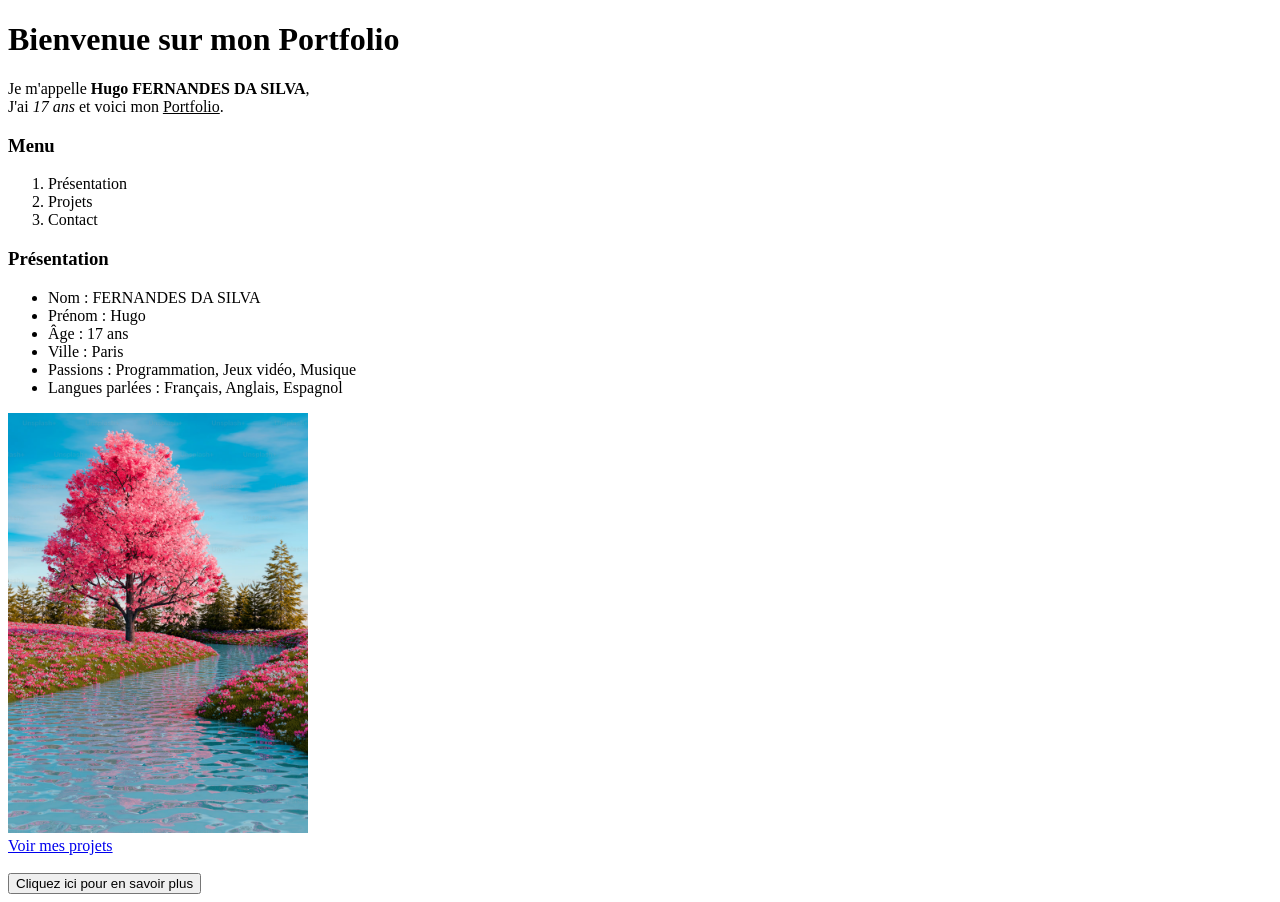
==== index.html @ 74fb3901 "Ajout de l'image de profil dans index.html" ====
<!doctype html>
<html lang="en">
  <head>
    <meta charset="UTF-8" />
    <meta name="viewport" content="width=device-width, initial-scale=1.0" />
    <title>Hugo FERNANDES DA SILVA - Accueil</title>
  </head>
  <body>
    <h1>Bienvenue sur mon Portfolio</h1>

    <p>
      Je m'appelle <strong>Hugo FERNANDES DA SILVA</strong>, <br />J'ai
      <i>17 ans</i> et voici mon <u>Portfolio</u>.
    </p>

    <h3>Menu</h3>

    <ol>
      <li>Présentation</li>
      <li>Projets</li>
      <li>Contact</li>
    </ol>

    <h3>Présentation</h3>

    <ul>
      <li>Nom : FERNANDES DA SILVA</li>
      <li>Prénom : Hugo</li>
      <li>Âge : 17 ans</li>
      <li>Ville : Paris</li>
      <li>Passions : Programmation, Jeux vidéo, Musique</li>
      <li>Langues parlées : Français, Anglais, Espagnol</li>
    </ul>

    <img src="assets/image.avif" alt="Photo de profil" width="300px" />
    <br />

    <a href="projects.html">Voir mes projets</a>

    <br />
    <br /><button
      onclick="alert('Bienvenue sur la page d\'accueil de mon Portfolio !')"
    >
      Cliquez ici pour en savoir plus
    </button>
  </body>
</html>
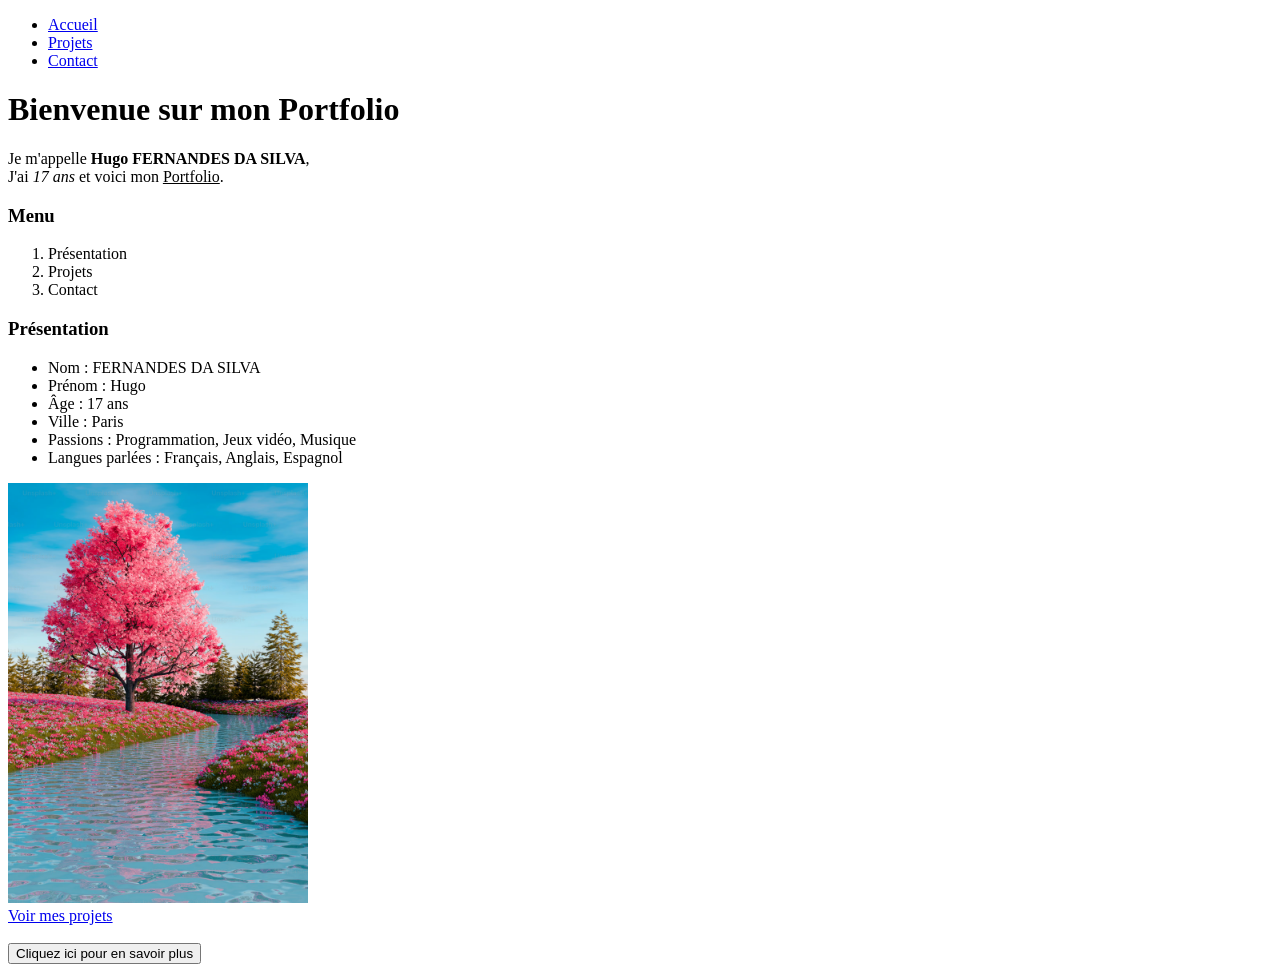
==== commit 5abe906d: "Ajout du menu de navigation dans index.html et projects.html" ====
--- a/index.html
+++ b/index.html
@@ -6,6 +6,12 @@
     <title>Hugo FERNANDES DA SILVA - Accueil</title>
   </head>
   <body>
+    <ul>
+      <li><a href="index.html" target="_blank">Accueil</a></li>
+      <li><a href="projects.html" target="_blank">Projets</a></li>
+      <li><a href="contact.html" target="_blank">Contact</a></li>
+    </ul>
+
     <h1>Bienvenue sur mon Portfolio</h1>
 
     <p>
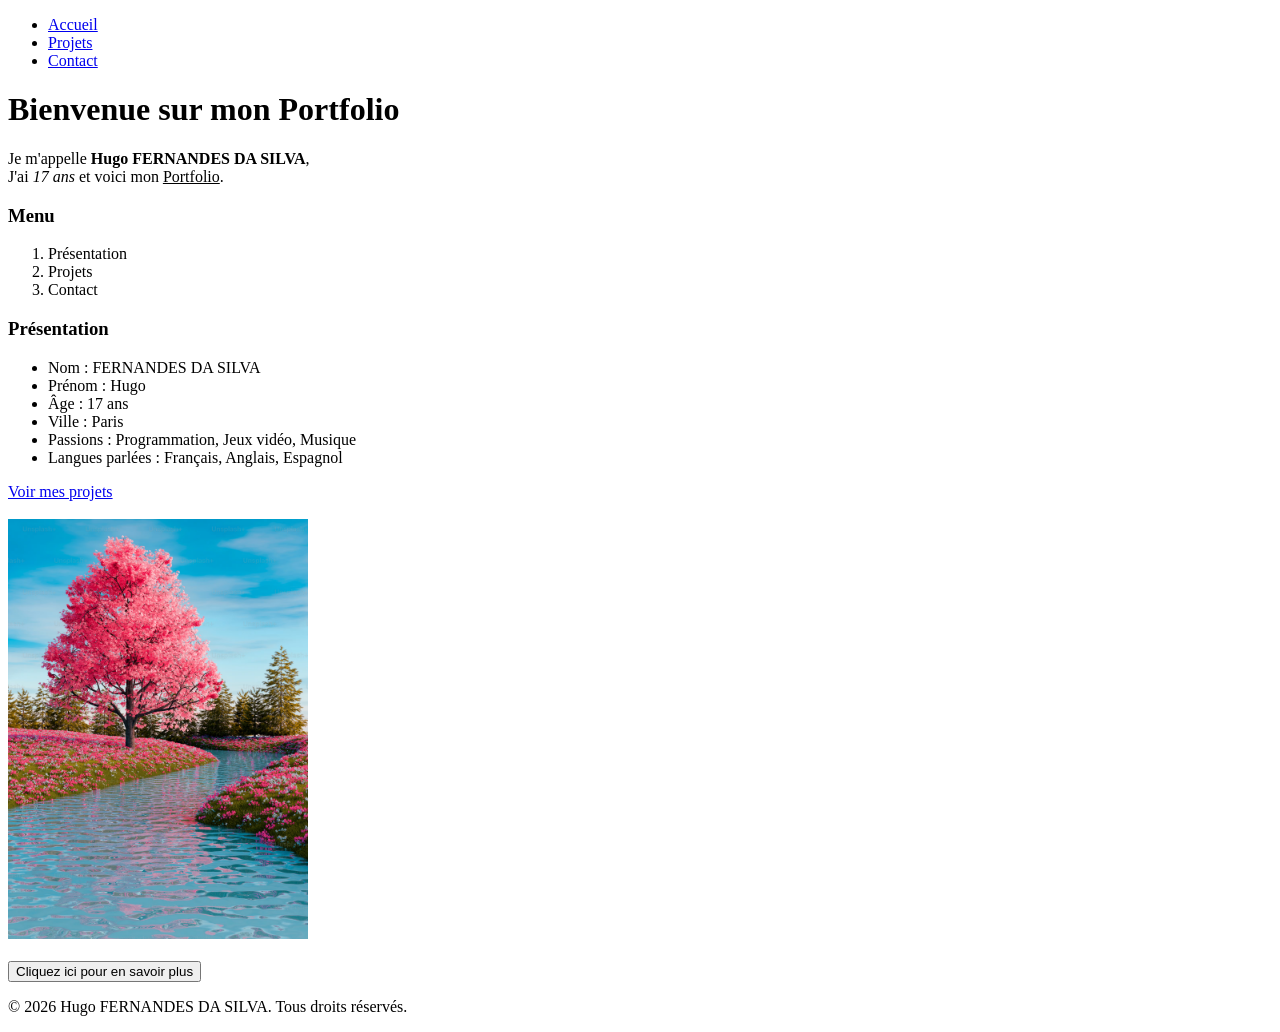
==== commit b005010e: "Ajout de la structure de navigation dans les fichiers contact.html et projects.html" ====
--- a/index.html
+++ b/index.html
@@ -6,48 +6,57 @@
     <title>Hugo FERNANDES DA SILVA - Accueil</title>
   </head>
   <body>
-    <ul>
-      <li><a href="index.html" target="_blank">Accueil</a></li>
-      <li><a href="projects.html" target="_blank">Projets</a></li>
-      <li><a href="contact.html" target="_blank">Contact</a></li>
-    </ul>
+    <header>
+      <nav>
+        <ul>
+          <li><a href="index.html">Accueil</a></li>
+          <li><a href="projects.html" target="_blank">Projets</a></li>
+          <li><a href="contact.html" target="_blank">Contact</a></li>
+        </ul>
+      </nav>
+    </header>
 
-    <h1>Bienvenue sur mon Portfolio</h1>
+    <main>
+      <h1>Bienvenue sur mon Portfolio</h1>
 
-    <p>
-      Je m'appelle <strong>Hugo FERNANDES DA SILVA</strong>, <br />J'ai
-      <i>17 ans</i> et voici mon <u>Portfolio</u>.
-    </p>
+      <p>
+        Je m'appelle <strong>Hugo FERNANDES DA SILVA</strong>, <br />J'ai
+        <i>17 ans</i> et voici mon <u>Portfolio</u>.
+      </p>
 
-    <h3>Menu</h3>
+      <h3>Menu</h3>
 
-    <ol>
-      <li>Présentation</li>
-      <li>Projets</li>
-      <li>Contact</li>
-    </ol>
+      <ol>
+        <li>Présentation</li>
+        <li>Projets</li>
+        <li>Contact</li>
+      </ol>
 
-    <h3>Présentation</h3>
+      <h3>Présentation</h3>
 
-    <ul>
-      <li>Nom : FERNANDES DA SILVA</li>
-      <li>Prénom : Hugo</li>
-      <li>Âge : 17 ans</li>
-      <li>Ville : Paris</li>
-      <li>Passions : Programmation, Jeux vidéo, Musique</li>
-      <li>Langues parlées : Français, Anglais, Espagnol</li>
-    </ul>
+      <ul>
+        <li>Nom : FERNANDES DA SILVA</li>
+        <li>Prénom : Hugo</li>
+        <li>Âge : 17 ans</li>
+        <li>Ville : Paris</li>
+        <li>Passions : Programmation, Jeux vidéo, Musique</li>
+        <li>Langues parlées : Français, Anglais, Espagnol</li>
+      </ul>
 
-    <img src="assets/image.avif" alt="Photo de profil" width="300px" />
-    <br />
+      <a href="projects.html">Voir mes projets</a>
+      <br />
+      <br />
+      <img src="assets/image.avif" alt="Photo de profil" width="300px" />
+      <br />
 
-    <a href="projects.html">Voir mes projets</a>
-
-    <br />
-    <br /><button
-      onclick="alert('Bienvenue sur la page d\'accueil de mon Portfolio !')"
-    >
-      Cliquez ici pour en savoir plus
-    </button>
+      <br /><button
+        onclick="alert('Bienvenue sur la page d\'accueil de mon Portfolio !')"
+      >
+        Cliquez ici pour en savoir plus
+      </button>
+    </main>
+    <footer>
+      <p>&copy; 2026 Hugo FERNANDES DA SILVA. Tous droits réservés.</p>
+    </footer>
   </body>
 </html>
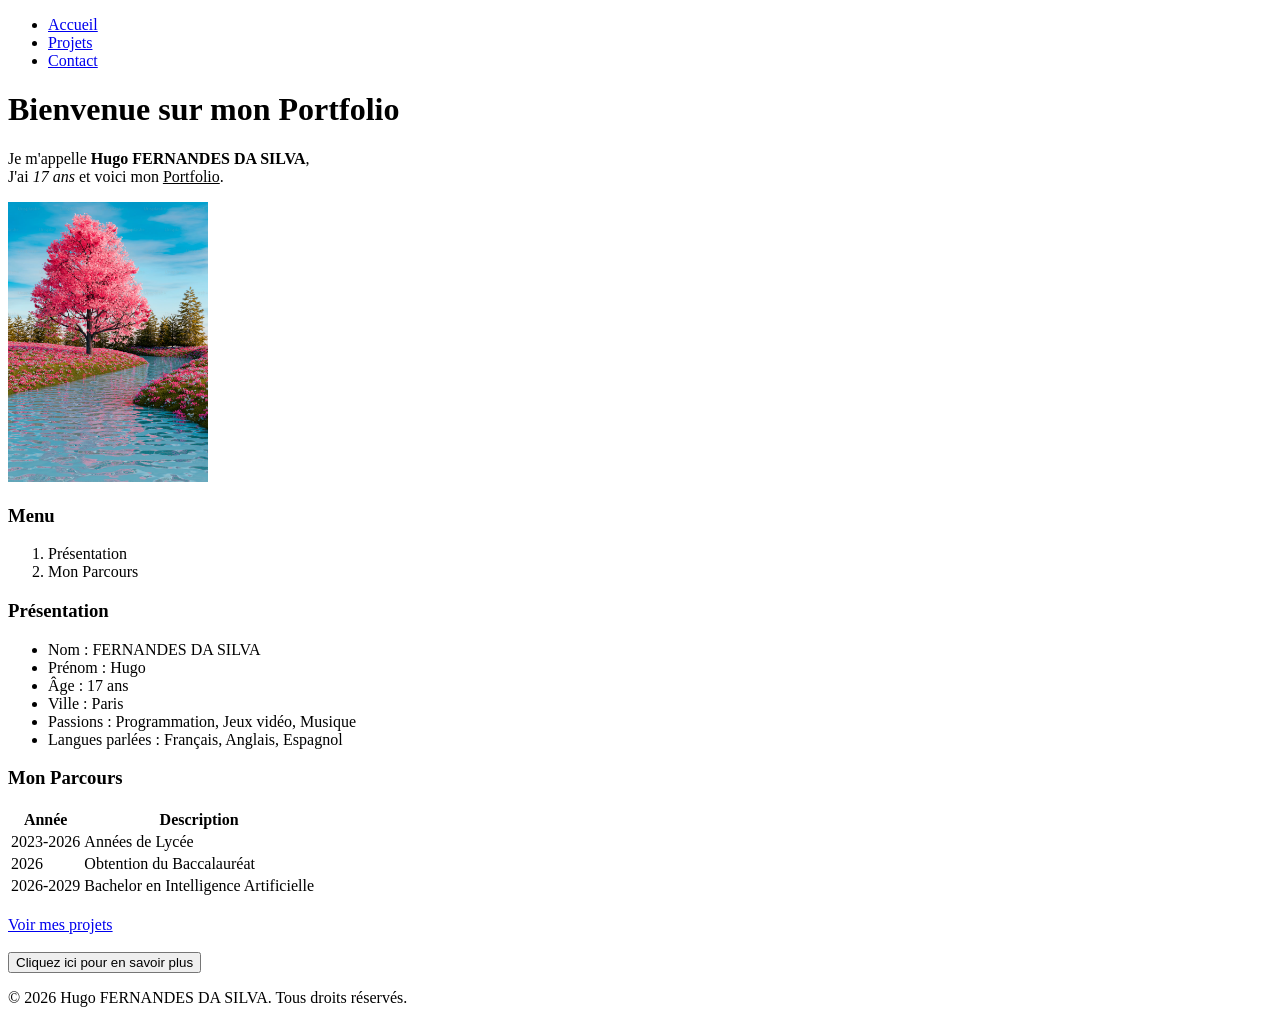
==== commit 7e93c5e5: "Ajout d'un formulaire de contact dans contact.html et mise à jour de la section Mon Parcours dans in" ====
--- a/index.html
+++ b/index.html
@@ -23,13 +23,13 @@
         Je m'appelle <strong>Hugo FERNANDES DA SILVA</strong>, <br />J'ai
         <i>17 ans</i> et voici mon <u>Portfolio</u>.
       </p>
+      <img src="assets/image_index.avif" alt="Photo de profil" width="200px" />
 
       <h3>Menu</h3>
 
       <ol>
         <li>Présentation</li>
-        <li>Projets</li>
-        <li>Contact</li>
+        <li>Mon Parcours</li>
       </ol>
 
       <h3>Présentation</h3>
@@ -43,18 +43,39 @@
         <li>Langues parlées : Français, Anglais, Espagnol</li>
       </ul>
 
-      <a href="projects.html">Voir mes projets</a>
-      <br />
-      <br />
-      <img src="assets/image.avif" alt="Photo de profil" width="300px" />
-      <br />
+      <section>
+        <h3>Mon Parcours</h3>
+        <table>
+          <tr>
+            <th>Année</th>
+            <th>Description</th>
+          </tr>
 
-      <br /><button
-        onclick="alert('Bienvenue sur la page d\'accueil de mon Portfolio !')"
-      >
-        Cliquez ici pour en savoir plus
-      </button>
+          <tr>
+            <td>2023-2026</td>
+            <td>Années de Lycée</td>
+          </tr>
+          <tr>
+            <td>2026</td>
+            <td>Obtention du Baccalauréat</td>
+          </tr>
+          <tr>
+            <td>2026-2029</td>
+            <td>Bachelor en Intelligence Artificielle</td>
+          </tr>
+        </table>
+      </section>
     </main>
+
+    <br />
+    <a href="projects.html">Voir mes projets</a>
+    <br />
+    <br />
+    <button
+      onclick="alert('Bienvenue sur la page d\'accueil de mon Portfolio !')"
+    >
+      Cliquez ici pour en savoir plus
+    </button>
     <footer>
       <p>&copy; 2026 Hugo FERNANDES DA SILVA. Tous droits réservés.</p>
     </footer>
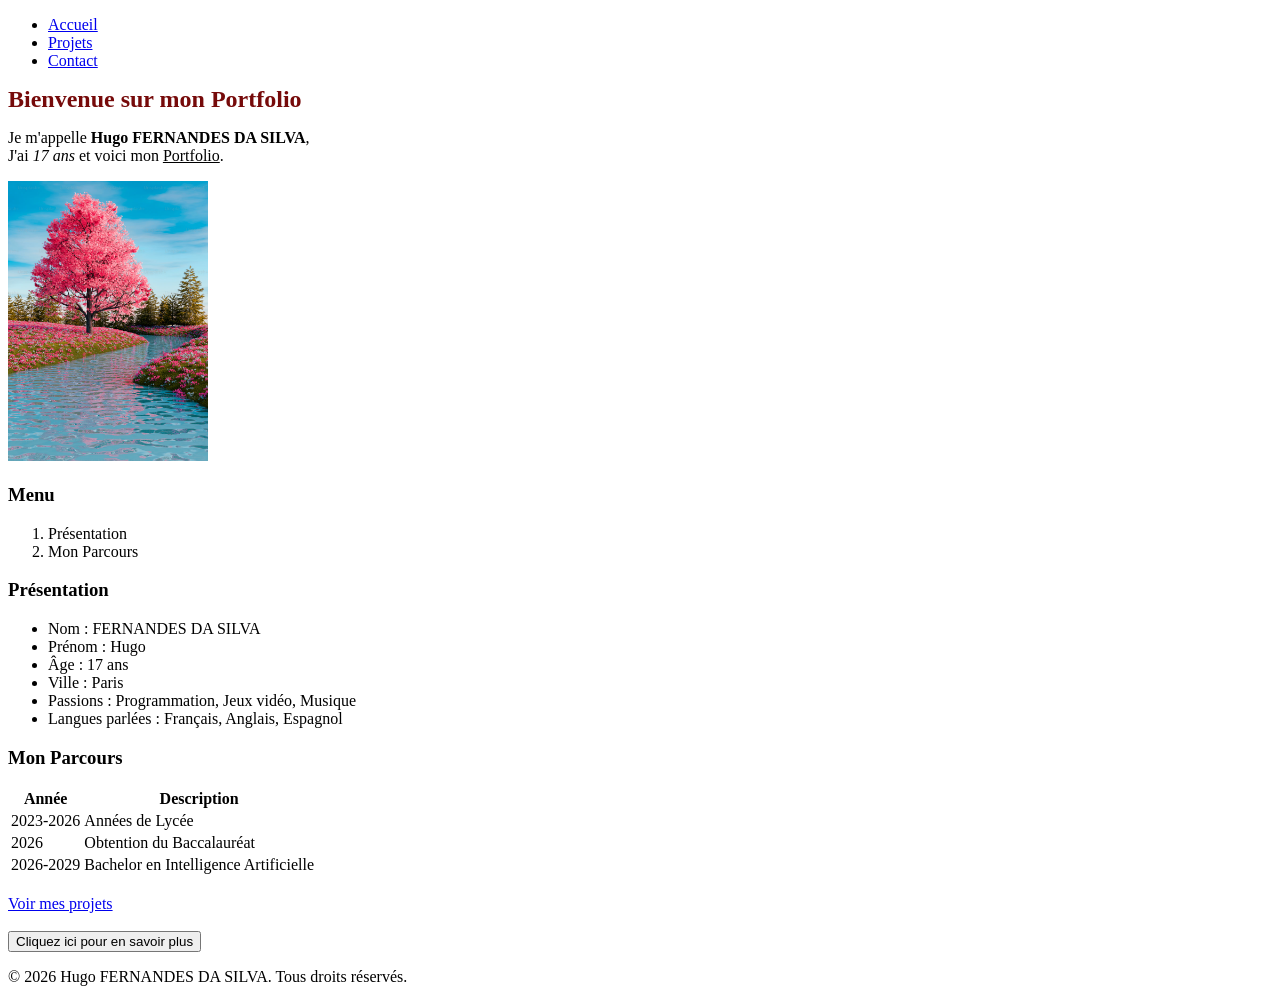
==== commit 8a310686: "Ajout de la feuille de style CSS et mise à jour des fichiers HTML pour lier le style" ====
--- a/index.html
+++ b/index.html
@@ -3,6 +3,7 @@
   <head>
     <meta charset="UTF-8" />
     <meta name="viewport" content="width=device-width, initial-scale=1.0" />
+    <link rel="stylesheet" href="css/style.css" />
     <title>Hugo FERNANDES DA SILVA - Accueil</title>
   </head>
   <body>
--- a/css/style.css
+++ b/css/style.css
@@ -0,0 +1,4 @@
+h1  {
+  color: #760a0a;
+  font-size: 24px;
+}
